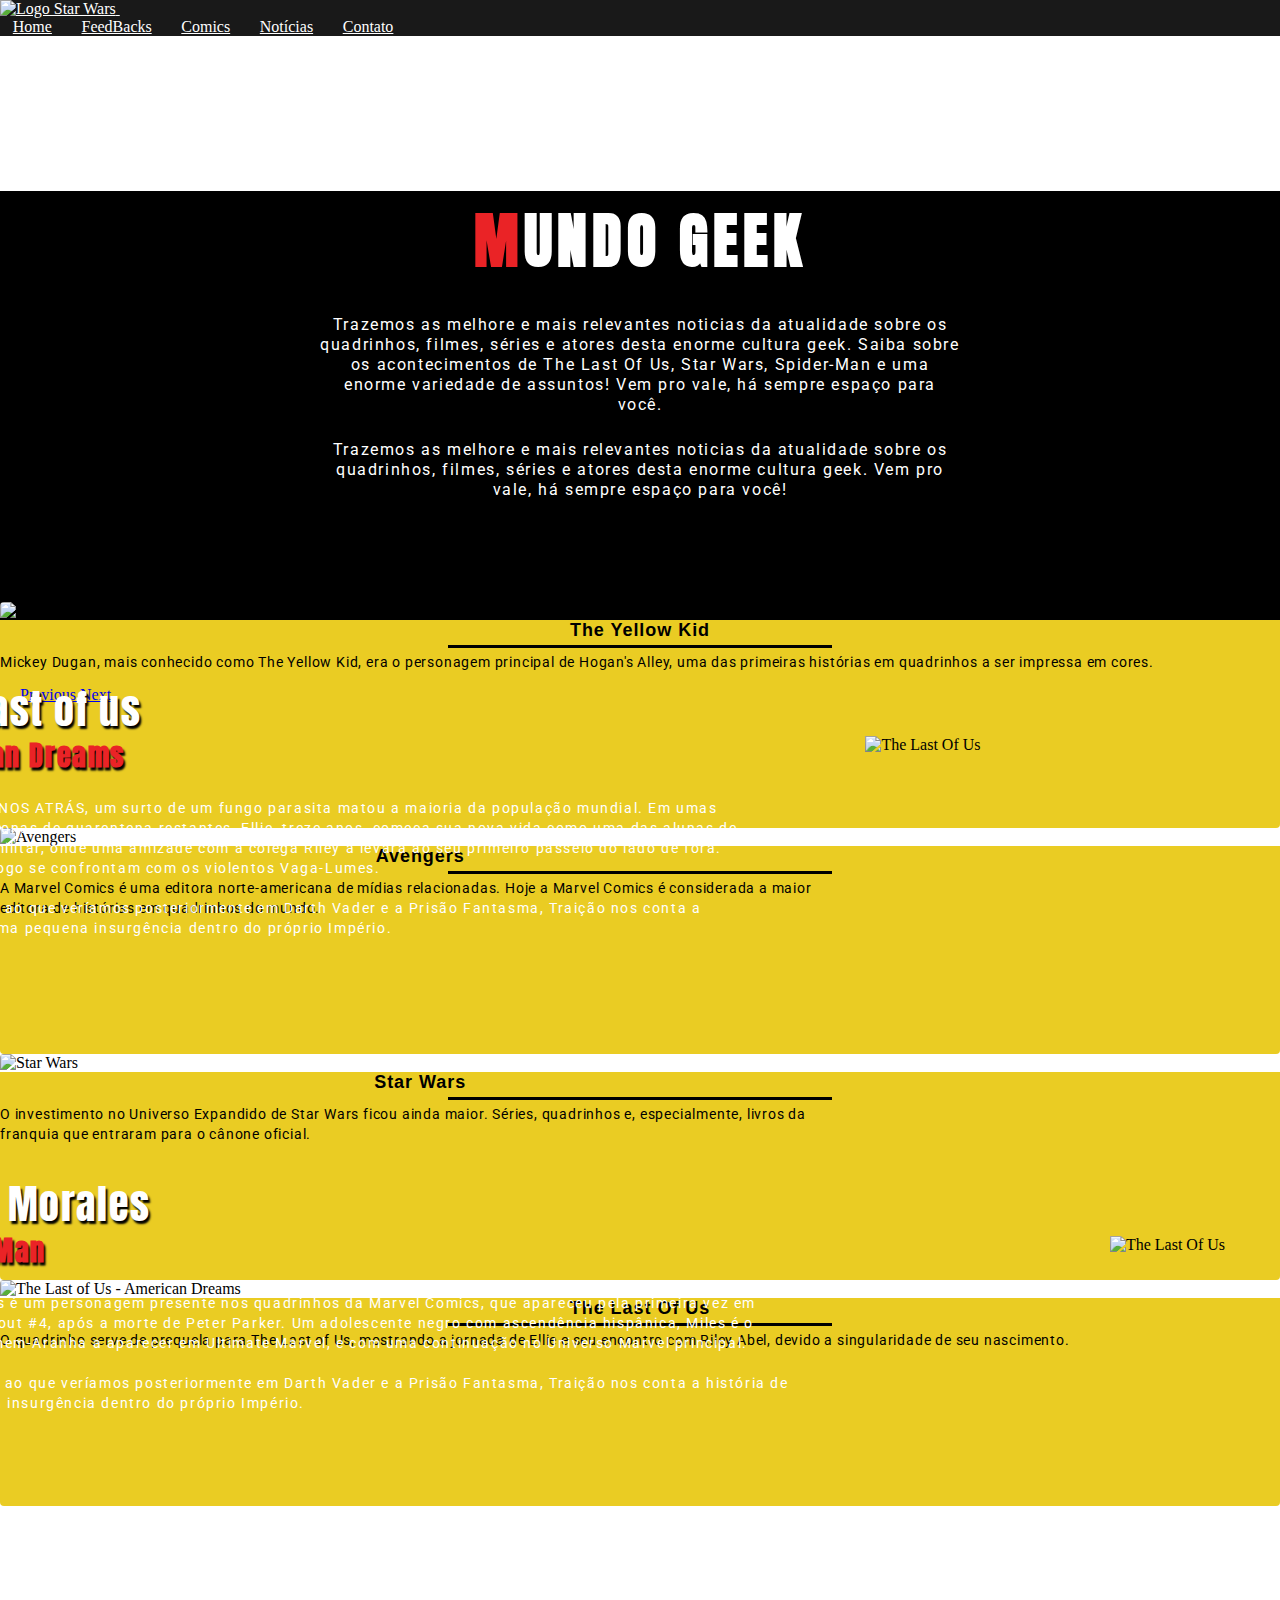
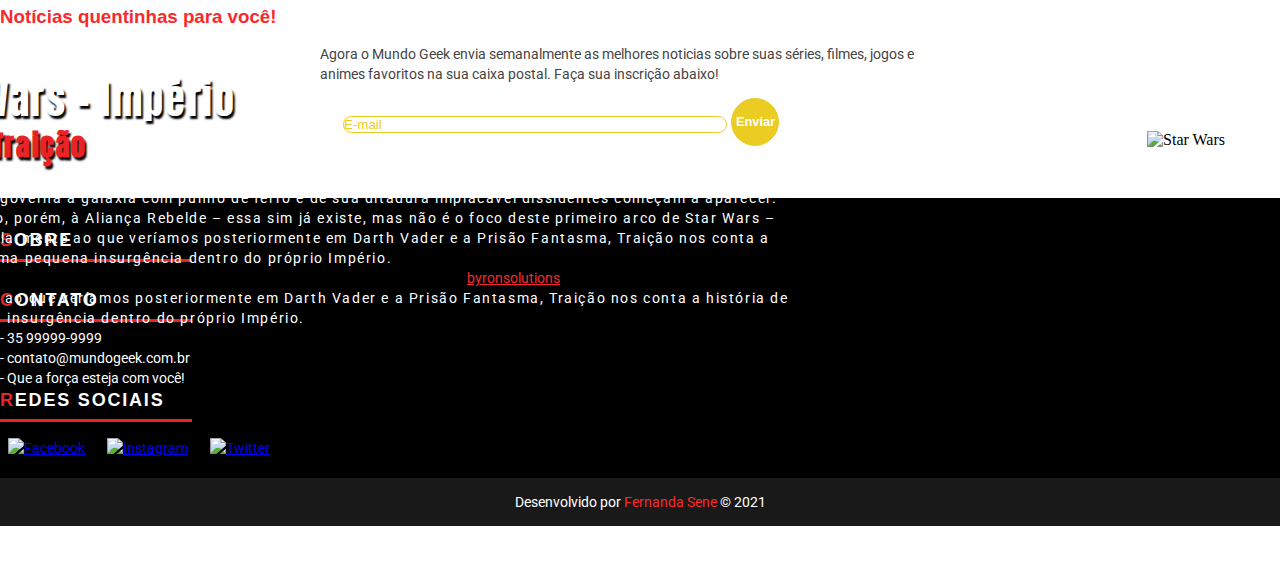
==== web/index.html @ 75736ab7 "responsive" ====
<!DOCTYPE html>
<html lang="pt-br">
   <head>
      <meta charset="UTF-8">
      <meta http-equiv="X-UA-Compatible" content="IE=edge">
      <meta name="viewport" content="width=device-width, initial-scale=1.0">
      <title>Mundo Geek</title>
      <link rel="shortcut icon" href="./assets/img/logo/spider.svg" type="image/x-icon">

      <!-- Fonte Roboto -->
      <link rel="preconnect" href="https://fonts.gstatic.com">
      <link href="https://fonts.googleapis.com/css2?family=Roboto:wght@300;400;700&display=swap" rel="stylesheet">
      
      <!-- Fonte Anton -->
      <link rel="preconnect" href="https://fonts.gstatic.com">
      <link href="https://fonts.googleapis.com/css2?family=Anton&display=swap" rel="stylesheet">

      <!-- Bootstrap -->
      <link rel="stylesheet" href="https://cdn.jsdelivr.net/npm/bootstrap@4.6.0/dist/css/bootstrap.min.css" integrity="sha384-B0vP5xmATw1+K9KRQjQERJvTumQW0nPEzvF6L/Z6nronJ3oUOFUFpCjEUQouq2+l" crossorigin="anonymous">
      <link rel="stylesheet" href="./assets/css/style-geek.css">
      
      <!-- Scripts -->
      <script src="https://code.jquery.com/jquery-3.5.1.min.js" integrity="sha256-9/aliU8dGd2tb6OSsuzixeV4y/faTqgFtohetphbbj0=" crossorigin="anonymous"></script>
      <script src="https://cdn.jsdelivr.net/npm/popper.js@1.16.1/dist/umd/popper.min.js" integrity="sha384-9/reFTGAW83EW2RDu2S0VKaIzap3H66lZH81PoYlFhbGU+6BZp6G7niu735Sk7lN" crossorigin="anonymous"></script>
      <script src="https://cdn.jsdelivr.net/npm/bootstrap@4.6.0/dist/js/bootstrap.bundle.min.js" integrity="sha384-Piv4xVNRyMGpqkS2by6br4gNJ7DXjqk09RmUpJ8jgGtD7zP9yug3goQfGII0yAns" crossorigin="anonymous"></script>

      <!-- Font Awesome -->
       <script src="https://kit.fontawesome.com/bf7e05c402.js" crossorigin="anonymous"></script>

      <!-- Parallax -->
      <script src="https://cdn.jsdelivr.net/parallax.js/1.4.2/parallax.min.js"></script>
   </head>

   <body>
      <header>
         <div class="container" id="nav-container">
            <nav class="py-1 navbar navbar-expand-lg fixed-top">
               <a href="#" class="navbar-brand">
                  <img src="./assets/img/logo/logo-mg.svg" alt="Logo Star Wars" id="logo">
               </a>
               
               <button type="button" class="navbar-toggler navbar-dark" data-toggle="collapse" data-target="#navbar-links" aria-controls="navbar-links" aria-expanded="false" aria-label="Toggle navigation">
                  <span class="navbar-toggler-icon"></span>
               </button>
               
               <div class="collapse navbar-collapse justify-content-end" id="navbar-links">
                  <div class="navbar-nav">
                     <a href="#" class="nav-item nav-link" id="home-menu">Home</a>
                     <a href="noticias-geek.html" class="nav-item nav-link" id="about-menu">FeedBacks</a>
                     <a href="#" class="nav-item nav-link" id="comics-menu">Comics</a>
                     <a href="#" class="nav-item nav-link" id="news-menu">Notícias</a>
                     <a href="#" class="nav-item nav-link" id="contact-menu">Contato</a>
                  </div>
               </div>
            </nav>
         </div>
      </header>
      
      <main>
         <!-- SLIDERS -->
         <section class="container-fluid">
            <div id="mainSlider" class="carousel slide" data-ride="carousel">
               <ol class="carousel-indicators m-0 p-0 my-2">
                  <li data-target="#mainSlider" data-slide-to="0" class="active"></li>
                  <li data-target="#mainSlider" data-slide-to="1"></li>
                  <li data-target="#mainSlider" data-slide-to="2"></li>
                  <li data-target="#mainSlider" data-slide-to="3"></li>
               </ol>          
               
               <div class="carousel-inner bg-back">
                  <div class="container slider">

                  <!-- INTRO Slider -->      
                  <div class="carousel-item millennium active">
                     <div class="carousel-caption d-md-block" id="introducao">
                        <h1 class="titulo"><span class="text-M">M</span>undo Geek</h1>
                     
                        <p class="my-5 text d-none d-md-flex">Trazemos as melhore e mais relevantes noticias da atualidade sobre os quadrinhos, filmes, séries e atores desta enorme cultura geek. Saiba sobre os acontecimentos de The Last Of Us, Star Wars, Spider-Man e uma enorme variedade de assuntos! Vem pro vale, há sempre espaço para você.</p>
                        
                        <p class="d-sm-flex d-md-none d-lg-none">
                           Trazemos as melhore e mais relevantes noticias da atualidade sobre os quadrinhos, filmes, séries e atores desta enorme cultura geek. Vem pro vale, há sempre espaço para você! 
                        </p>
                     </div>
                  </div>

                  <!-- Primeiro Slider -->
                  <div class="carousel-item the-last">
                     <img src="./assets/img/slider/slider-thelast-hq.png" alt="The Last Of Us" class="d-none d-md-block img-slider slider-last">

                     <div class="carousel-caption d-md-block">
                        <h3>The Last of us <span class="subtitle-span">American Dreams</span></h3>
                        <p class="d-none d-lg-flex">DEZENOVE ANOS ATRÁS, um surto de um fungo parasita matou a maioria da população mundial. Em umas das poucas zonas de quarentena restantes, Ellie, treze anos, começa sua nova vida como uma das alunas de uma escola militar, onde uma amizade com a colega Riley a levará ao seu primeiro passeio do lado de fora. Ellie e Riley logo se confrontam com os violentos Vaga-Lumes.</p>

                        <p class="p-sm d-md-flex d-lg-none">
                           Similarmente ao que veríamos posteriormente em Darth Vader e a Prisão Fantasma, Traição nos conta a história de uma pequena insurgência dentro do próprio Império.
                        </p>
                     </div>
                  </div>

                  <!-- Segundo Slider -->
                  <div class="carousel-item spider">
                     <img src="./assets/img/slider/slider-spider-hq.png" alt="The Last Of Us" class="mx-2 img-slider d-none d-md-block">
                     
                     <div class="carousel-caption d-md-block">
                        <h3>Miles Morales<span class="subtitle-span">Spider-Man</span></h3>
                        <p class="d-none d-lg-flex">Miles Morales é um personagem presente nos quadrinhos da Marvel Comics, que apareceu pela primeira vez em Ultimate Fallout #4, após a morte de Peter Parker. Um adolescente negro com ascendência hispânica, Miles é o segundo Homem-Aranha a aparecer em Ultimate Marvel, e com uma continuação no Universo Marvel principal.</p>
                        
                        <p class="p-sm d-md-flex d-lg-none">
                           Similarmente ao que veríamos posteriormente em Darth Vader e a Prisão Fantasma, Traição nos conta a história de uma pequena insurgência dentro do próprio Império.
                        </p>
                     </div>
                  </div>

                  <!-- Terceiro Slider -->
                  <div class="carousel-item darth">
                     <img src="./assets/img/slider/slider-darth-hq.png" alt="Star Wars" class="mx-2 img-slider d-none d-md-flex">

                     <div class="carousel-caption d-md-block">
                        <h3 class="h3-sm">Star Wars – Império<span class="subtitle-span">Arco I: Traição</span></h3>
                        <p class="d-none d-lg-flex">O Imperador governa a galáxia com punho de ferro e de sua ditadura implacável dissidentes começam a aparecer. Não me refiro, porém, à Aliança Rebelde – essa sim já existe, mas não é o foco deste primeiro arco de Star Wars – Império. Similarmente ao que veríamos posteriormente em Darth Vader e a Prisão Fantasma, Traição nos conta a história de uma pequena insurgência dentro do próprio Império.</p>

                        <p class="p-sm d-md-flex d-lg-none">
                           Similarmente ao que veríamos posteriormente em Darth Vader e a Prisão Fantasma, Traição nos conta a história de uma pequena insurgência dentro do próprio Império.
                        </p>
                     </div>
                  </div>
               </div>
            </div>

            <!-- Seta prev -->
            <a href="#mainSlider" class="carousel-control-prev" role="button" data-slide="prev">
               <span class="carousel-control-prev-icon" aria-hidden="true"></span>
               <span class="sr-only">Previous</span>
            </a>

            <!-- Seta next -->
            <a href="#mainSlider" class="carousel-control-next" role="button" data-slide="next">
               <span class="carousel-control-next-icon" aria-hidden="true"></span>
               <span class="sr-only">Next</span>
            </a>
         </section> 

         <!-- COMICS CARDS -->
         <section id="comics">
            <div class="container comics">
               <div class="row">
                  <div class="col-12">
                     <h2 class="main-subtitle comics-sm">Comic Books</h2>
                  </div>

                  <!-- Primeiro  Card -->
                  <div class="col-md-6 col-sm-6 col-lg-3">
                     <img src="./assets/img/cards/hq-theyellowkid.png" alt="Marvel" class="card-img-top card-img">

                     <div class="card-body zoom">
                        <h3 class="card-title">The Yellow Kid</h3>
                        <p class="card-text">Mickey Dugan, mais conhecido como The Yellow Kid, era o personagem principal de Hogan's Alley, uma das primeiras histórias em quadrinhos a ser impressa em cores.</p>
                     </div>
                  </div>

                  <!-- Segundo Card -->
                  <div class="col-md-6 col-sm-6 col-lg-3">
                     <img src="./assets/img/cards/hq-marvel.png" alt="Avengers" class="card-img-top card-img">

                     <div class="card-body zoom">
                        <h3 class="card-title">Avengers</h3>
                        <p class="card-text">A Marvel Comics é uma editora norte-americana de mídias relacionadas. Hoje a Marvel Comics é considerada a maior editora de histórias em quadrinhos do mundo.</p>
                     </div>
                  </div>

                  <!-- Terceiro  Card -->
                  <div class="col-md-6 col-sm-6 col-lg-3">
                     <img src="./assets/img/cards/hq-starwars.png" alt="Star Wars" class="card-img-top card-img">

                     <div class="card-body zoom">
                        <h3 class="card-title">Star Wars</h3>
                        <p class="card-text">O investimento no Universo Expandido de Star Wars ficou ainda maior. Séries, quadrinhos e, especialmente, livros da franquia que entraram para o cânone oficial.</p>
                     </div>
                  </div>

                  <!-- Quarto Card -->
                  <div class="col-md-6 col-sm-6 col-lg-3">
                     <img src="./assets/img/cards/hq-thelast.png" alt="The Last of Us - American Dreams" class="card-img-top card-img">

                     <div class="card-body zoom">
                        <h3 class="card-title">The Last Of Us</h3>
                        <p class="card-text">O quadrinho serve de prequela para The Last of Us, mostrando a jornada de Ellie e seu encontro com Riley Abel, devido a singularidade de seu nascimento.</p>
                     </div>
                  </div>
               </div>
            </div>
         </section>

         <!-- NEWS MEDIA -->
         <section id="news-main">
            <div class="back-star">
               <div class="container cont-news d-none d-md-flex">
                  <div class="row section">
                     <div class="col-md-12">
                        <h2 class="main-subtitle">Notícias Geek</h2>
                     </div>

                     <!-- PRIMEIRA COLUNA -->
                     <div class="prim-col col col-md-12 col-lg-6 d-none d-md-flex">
                        <ul class="list-unstyled">
                           <li class="media news zoom">
                              <img src="./assets/img/media/cruella-new2.png" class="align-self-center mr-3" alt="Cruella">

                              <div class="media-body">
                                 <span class="sub-img fm">Filmes</span>

                                 <h5 class="mt-0 mb-1">Cruella terá uma Live-Action</h5>
                                 <span class="span">
                                    <p>Disney trazendo mais uma live-actions, mas dessa vez surpreende a todos com a noticia de quem ganhará um filme próprio, a cruel <strong>Cruella</strong>, que será interpretada por Emma Stone, ganhadora do óscar de melhor Atriz Coadjuvante em 2019...</p>
                                 </span>
                              </div>
                           </li>
                           
                           <li class="media news my-3 zoom">
                              <img src="./assets/img/media/mortal-kombat-new.png" class="align-self-center mr-3" alt="Mortal Kombat">

                              <div class="media-body">
                                 <span class="sub-img fm">Filmes</span>

                                 <h5 class="mt-0 mb-1">Lançamento - Mortal Kombat</h5>
                                 <span class="span">
                                    <p>Está <strong>CONFIRMADO</strong>, a estréia do filme Mortal Kombat está marcada para 15 de abril aqui no Brasil. O streaming será exclusivo na HBO Max. 
                                    </p>

                                    <p>Os atores escalados para este grande elenco assustou alguns fãs da saga, levando...</p>
                                 </span>
                              </div>
                           </li>

                           <li class="media news zoom">
                              <img src="./assets/img/media/godzila-kong-new.png" class="align-self-center mr-3" alt="Godzilla vs Kong">

                              <div class="media-body">
                                 <span class="sub-img fm">Filmes</span>

                                 <h5 class="mt-0 mb-1">Godzilla vs Kong ganha novo trailer</h5>          
                                 <span class="span">
                                    <p>O anúncio feito pelas redes oficiais do filme, revela uma batalha travada entre o Godzilla e o King Kong. O filme já tem sua data marcada no Brasil, seu lançamento ocorrerá em 25 de março nos cinemas...
                                    </p>
                                 </span>
                              </div>
                           </li>
                        </ul>
                     </div>

                     <!-- SEGUNDA COLUNA -->
                     <div class="second-col col-lg-6 d-none d-lg-flex">
                        <ul class="list-unstyled">
                           <li class="media news zoom">
                              <img src="./assets/img/media/Rectangle 752.png" class="align-self-center mr-3" alt="Pedro Pascal">

                              <div class="media-body">
                                 <span class="sub-img bg-">Séries</span>

                                 <h5 class="mt-0 mb-1">Pedro Pascal como Joel?</h5>
                                 <span class="span">
                                    <p>O anúncio feito pelo Deadline, confirmou o ator Pedro Pascal, conhecido pelas atuações em The Mandalorian da Disney e Kingsman, sendo Joel. Juntamente com ele, a atriz Bella Ramsey, que atuou como Lyanna Mormont em GOT, interpretrará a Ellie...</p>
                                 </span>
                              </div>
                           </li>
                           
                           <li class="media news my-3 zoom">
                              <img src="./assets/img/media/constantine-new.png" class="align-self-center mr-3" alt="...">

                              <div class="media-body">
                                 <span class="sub-img">Séries</span>

                                 <h5 class="mt-0 mb-1">Constantine ganhará série na HBO Max</h5>
                                 <span class="span">
                                    <p>Constantine ganhará uma série de TV na HBO Max. O projeto, segundo a Variety, está em estágios iniciais de desenvolvimento, e deve ter conexões com um vindoura série da Liga da Justiça Sombria...
                                    </p>
                                 </span>
                              </div>
                           </li>

                           <li class="media news zoom">
                              <img src="./assets/img/media/falcao-soldado-new.png" class="align-self-center mr-3" alt="...">

                              <div class="media-body">
                                 <span class="sub-img">Séries</span>

                                 <h5 class="mt-0 mb-1">Falcão e Soldado Invernal</h5>
                                 <span class="span">
                                    <p>A YAW Channel divulgou uma nova versão do trailer onde mostra que o seriado terá uma classificação indicativa de 14 anos, devido à "intensa violência" e linguagem presente na série.
                                    A série será lançada no Disney+, em 19 de março...
                                    </p>
                                 </span>
                              </div>
                           </li>
                        </ul>
                     </div>

                     <div class="row col-md-12 button">
                        <a href="#" target="_blank" rel="external" class="btn-news">Saiba mais</a>
                     </div>
                  </div>

                  <div class="row">
                     <div class="col-12"></div>
                  </div>
               </div>               
            </div>

         </section>
         
         <!-- NEWS SEM MEDIA -->
         <section id="news-main">
            <div class="back-star">
               <div class="container cont-news">
                  <div class="row section">
                     <div class="col-md-12">
                        <h2 class="main-subtitle">Notícias Geek</h2>
                     </div>

                     <!-- PRIMEIRA COLUNA -->
                     <div class="col-sm-12 prim-col">
                        <ul class="list-unstyled">
                           <li class="my-2 sm-media text-center news zoom">
                              <img src="./assets/img/media/cruella-new2.png" class="cruela-img" alt="Cruella">

                              <div class="sm-body">
                                 <!-- <span class="sub-img fm">Filmes</span> -->

                                 <h5>Cruella terá uma Live-Action</h5>
                                 <span class="span">
                                    <p>Disney trazendo mais uma live-actions, mas dessa vez surpreende a todos com a noticia de quem ganhará um filme próprio, a cruel <strong>Cruella</strong>, que será interpretada por Emma Stone, ganhadora do óscar de melhor Atriz Coadjuvante em 2019...</p>
                                 </span>
                              </div>
                           </li>
                           
                           <hr class="my-3">

                           <li class="sm-media text-center news zoom">
                              <img src="./assets/img/media/mortal-kombat-new.png" class="align-self-center" alt="Mortal Kombat">

                              <div class="sm-body">
                                 <!-- <span class="sub-img fm">Filmes</span> -->

                                 <h5>Lançamento - Mortal Kombat</h5>
                                 <span class="span">
                                    <p>Está <strong>CONFIRMADO</strong>, a estréia do filme Mortal Kombat está marcada para 15 de abril aqui no Brasil. O streaming será exclusivo na HBO Max. 
                                    </p>

                                    <p>Os atores escalados para este grande elenco assustou alguns fãs da saga, levando...</p>
                                 </span>
                              </div>
                           </li>

                           <hr class="my-3">

                           <li class="sm-media text-center news zoom">
                              <img src="./assets/img/media/godzila-kong-new.png" class="align-self-center" alt="Godzilla vs Kong">

                              <div class="sm-body">
                                 <!-- <span class="sub-img fm">Filmes</span> -->

                                 <h5>Godzilla vs Kong ganha novo trailer</h5>          
                                 <span class="span">
                                    <p>O anúncio feito pelas redes oficiais do filme, revela uma batalha travada entre o Godzilla e o King Kong. O filme já tem sua data marcada no Brasil, seu lançamento ocorrerá em 25 de março nos cinemas...
                                    </p>
                                 </span>
                              </div>
                           </li>
                        </ul>
                     </div>

                     <div class="row col-md-12 button">
                        <a href="#" target="_blank" rel="external" class="btn-news">Saiba mais</a>
                     </div>
                  </div>
               </div>               
            </div>
         </section>

         <!-- NEWSLATTER -->
         <div class="container">
            <div class="row">
               <div class="col-md-12 news-latter">
                  <h3 class="text-center">Notícias quentinhas para você!</h3>
                  <p class="text-center">Agora o Mundo Geek envia semanalmente as melhores noticias sobre suas séries, filmes, jogos e animes favoritos na sua caixa postal. Faça sua inscrição abaixo!</p>
                  
                  <form action="" class="forms">
                     <input type="email" name="email" id="email-input" placeholder="E-mail" class="form-control">
                     <input type="submit" value="Enviar" class="btn">
                  </form>
               </div>
            </div>
         </div>
      </main>

      <footer>
         <!-- CONTACT -->
         <section id="contact">
            <div class="container footer">
               <div class="row">
                  <div class="col-md-4 contact-box">
                     <h4><span class="text-M">S</span>obre</h4>
                     
                     <ul class="list-unstyled">
                        <p class="text-light">O Mundo Geek foi criado para conclusão da capacitação de Tecnologias da <a href="https://byronsolutions.com/" target="_blanl" rel="external" class="byron-footer">byronsolutions</a>, após cursos de aprendizado front-end.</p>
                     </ul>
                  </div>

                  <div class="col-md-4 contact-box">
                     <h4><span class="text-M">C</span>ontato</h4>
                     
                     <ul class="list-unstyled">
                        <li>- 35 99999-9999</li>
                        <li>- contato@mundogeek.com.br</li>
                        <li>- Que a força esteja com você!</li>
                     </ul>
                  </div>

                  <div class="col-md-4 contact-box contact-redes">
                     <h4><span class="text-M">R</span>edes sociais</h4>
                     
                     <ul class="list-unstyled">
                        <li><a href="https://facebook.com" target="_blank" rel="external"><img src="./assets/img/media/facebook.svg" alt="Facebook">
                        </a></li>

                        <li><a href="https://instagram.com" target="_blank" rel="external"><img src="./assets/img/media/instagram.svg" alt="Instagram">
                        </a></li>

                        <li><a href="https://twitter.com" target="_blank" rel="external"><img src="./assets/img/media/twitter.svg" alt="Twitter">
                        </a></li>
                     </ul>
                  </div>              
               </div>
            </div>
         </section>

         <!-- COPYRIGHT -->
         <section id="copy-area">
            <div class="container">
               <div class="row">
                  <div class="col-md-12">
                     <p>Desenvolvido por <a href="https://www.instagram.com/_fernandasene" target="_blank" rel="external">Fernanda Sene</a> &copy; 2021</p>
                  </div>
               </div>
            </div>
         </section>
      </footer>

      <script src="./assets/js/scripts.js"></script>
   </body>
</html>
---- web/assets/css/style-geek.css ----
/* ------------------------------ GERAL ------------------------------ */
*{
   box-sizing: border-box;
   margin: 0;
   padding: 0;
   outline: 0;
}

.row{
   margin: 0;
}

.container{
   padding: 50px 0;
}

h1, h2, h3, h4, h5{
   font-family: Arial, Helvetica, sans-serif;
}

p, li{
   color: #000;

   font-size: 14px;
   line-height: 20px;
   font-family: 'Roboto', sans-serif;
}

.main-subtitle{
   color: #000;
   
   margin-top: 0;
   margin-bottom: 40px;
   
   font-family: 'Anton', sans-serif;
   font-size: 40px;
   font-weight: 100;
   text-transform: uppercase;
   letter-spacing: .1rem;
   text-align: center;
}

.main-subtitle::after{
   content: "";

   width: 8%;
   height: 3px;
   margin: 8px auto;
   display: block;

   background: #000;
}

.btn{
   width: 25%;
   padding: 8px;
}

/* ------------------------------ NAVBAR ------------------------------ */
header, .navbar{
   background-color: #191919;
}

#nav-container{
   padding-top: 0;
   padding-bottom: 0;
}

/* logo */
#logo{
   width: 40%;
}

.navbar-brand{
   padding: 0;
   color: #FFF;
}

.navbar-brand:hover{
   color: #FFF;
}

/* navegacao */
#navbar-links a{
   color: #FFF;
   transition: .5s;
}

#navbar-links a:hover{
   color: #ea2326;
}

.navbar-expand-lg .navbar-nav .nav-link{
   padding: 1rem .8rem;
}

/* botao responsive */
.navbar-toggler{
   border: none;
}

/* ------------------------------ INTRODUCAO SLIDER ------------------------------ */
#mainSlider{
   height: 340px;
   margin-top: 65px;
}

.titulo{
   color: #FFF;
   
   padding: 4px;
   margin: 10px auto;
   font-size: 60px;
   letter-spacing: .3rem;
   
   text-align: center;
   text-transform: uppercase;
   text-shadow: #000 2px 3px 2px;
   font-family: 'Anton', sans-serif;
}

.text-M{
   color: #ea2326;
}

#introducao p{
   color: #FFF;
   width: 50vw;
   margin: 25px auto;
   letter-spacing: .1rem;
   
   font-size: 16px;
   text-align: center;
   left: 0;
}

/* ------------------------------ SLIDER ------------------------------ */
.bg-back{
   background: url("../img/estrelado.png");
   background-color: #000000;
}

#mainSlider .carousel-inner, #mainSlider .carousel-item{
   height: 55vh;
}

#mainSlider .carousel-caption{
   top: 1%;
}

/* setinhas */
.carousel-control-prev{
   padding: 0;
   margin-left: 20px;
}

.carousel-control-next{
   padding: 0;
   margin-right: 20px;
}

/* containers */
.container-fluid{
   padding: 0;
}

.container.slider{
   padding: 0;
}

/* itens */
.carousel-item.the-last{
   background: url("../img/slider/bg-last.png");
}

.carousel-item.spider{
   background: url("../img/slider/bg-spaider.png");
}

.carousel-item.darth{
   background: url("../img/slider/bg-darth.png") no-repeat;
}

.carousel-item.millennium{
   background: url("../img/logo/millenniun-black.png") no-repeat;
   background-size: cover;
}

.carousel-item img{
   padding: 25px;
   margin-right: 30px;
}

.img-slider{
   float: right;
   margin-top: 30px;
}

.slider-last{
   width: 32%;
   height: 85%;   
   margin-top: 25px;
}

/* textos */
.carousel-caption h3{
   color: #FFF;
   
   position: relative;
   left: -100px;

   font-size: 40px;
   font-weight: 400;
   line-height: 46px;
   letter-spacing: .1rem;
   text-align: start;
   text-shadow: #000 2px 3px 2px;
   font-family: 'Anton', sans-serif;
}

.subtitle-span{
   color: #ea2326;
   font-size: 28px;
   font-weight: bold;
   display: block;
}

.carousel-caption p{
   color: #FFF;

   width: 70%;
   margin-top: 20px;
   position: relative;
   left: -100px;
   
   letter-spacing: .1rem;
   text-align: start;
}

/* ------------------------------ CARDS ------------------------------ */

/* cards tamanho*/
.card-img{
   height: 60%;

   border-top-left-radius: 4px;
   border-top-right-radius: 4px;
   border-bottom-left-radius: 0;
   border-bottom-right-radius: 0;
}

.card-body{
   height: 13rem;

   border-bottom-left-radius: 4px;
   border-bottom-right-radius: 4px;
   background: #eacc23;
}

.card-title{
   color: #000;
   font-size: 18px;
   font-weight: bold;
   letter-spacing: .06rem;
   text-align: center;
}

.card-title::after{
   content: "";

   width: 30%;
   height: 3px;
   margin: 4px auto;
   display: block;

   background: #000;
}

.card-text{
   letter-spacing: .05rem;
}

/* --------------- NEWS --------------- */
.container.cont-news{
   display: none;
}

.section{
   padding: 1rem;
}

.section .main-subtitle{
   color: #FFF;
   padding: 0;
}

.section .main-subtitle::after{
   content: "";
   background: #FFF;
}

.section .col-sm-12{
   padding: 0 2rem;
   background-color: #FFF;
}

.section .col{
   padding: 0 2rem;
   background-color: #FFF;
}

.section .col-lg-6{
   padding: 0 2rem;
   background-color: #FFF;
}

.prim-col{
   border-top-left-radius: 6px;
}

.second-col{
   border-top-right-radius: 6px;
}

.container.cont-news{
   padding-top: 40px;
}

/* media objects */
.news img{
   margin: 20px 0;
}

.span p{
   margin: 0;
   color: #808080;
}

span.sub-img{
   padding: 8px;
   border-radius: 5px;
   position: relative;
   top: 9.25rem;
   left: -13.5rem;
   
   font-weight: bold;
   text-align: center;
   text-transform: uppercase;
   background-color: #eacc23;
}

.section .col-md-12.button{
   padding: 1rem;
   border-bottom-right-radius: 6px;
   border-bottom-left-radius: 6px;
   background-color: #FFF;
}

/* botao */
.btn-news{
   color: #eacc23;

   width: 20%;
   margin: 0 auto;
   padding: .5rem 0;
   border-radius: 5px;

   font-weight: bold;
   text-align: center;
   background-color: #000;
   transition: .5s;
}

.btn-news:hover{
   color: #000;
   text-decoration: none;
   background-color: #eacc23;
}


/* zoom efeito */
.zoom{
   transition: all 0.5s;
}

.zoom:hover{
   transform: scale(1.03);
}

/* News Latter */

.news-latter h3{
   font-weight: bold;
   color: #fa292c;
}

.news-latter p{
   color: #444;
   width: 50vw;
   margin: 1rem auto;
}

.forms{
   text-align: center;
}

#email-input{
   color: #000;

   width: 30%;
   height: 40%;

   border-radius: 20px;
   border: 1px solid #eacc23;

   display: inline;
   box-sizing: border-box;
}

#email-input::placeholder{
   color: #eacc23;
}

/* botao */
.btn{
   color: #FFF;

   width: 3rem;
   height: 3rem;
   position: relative;
   top: -2.5px;
   margin: 0;
   padding: 4px;
   border-radius: 2.5rem;
   border: 1px solid #eacc23;
   
   font-size: .8rem;
   font-weight: bold;

   background-color: #eacc23;
   transition: .5s;
}

.btn:hover{
   color: #eacc23;
   background-color: #FFF;
}

/* --------------- FOOTER --------------- */

/* --- CONTATO --- */
.container.footer{
   padding-top: 30px;
   padding-bottom: 20px;
}

#contact{
   background-color: #000;
}

.contact-box ul li{
   color: #FFF;
}

.contact-box h4{
   font-size: 18px;
   font-weight: bold;
   line-height: 25px;
   letter-spacing: .1em;
   text-transform: uppercase;
   color: #FFF;
}

.contact-box h4::after{
   content: "";

   width: 15%;
   height: 3px;
   margin: 6px 0;
   display: block;

   background: #ea2326;
}

.contact-title{
   color: #eacc23 ;
   font-weight: bold;
}

.contact-redes ul li{
   margin-right: 10px;
   display: inline-block;
}

.contact-redes ul li a{
   display: block;
   padding-top: 10px;
   padding-left: 8px;
}

.contact-redes ul li a img{
   height: 2rem;
}


.byron-footer{
   color: #fa292c;
}

.byron-footer:hover{
   color: #fa292c;
}

/* ---- FEEDBACK ---- */
.main-subtitle.backs{
   margin: 0 auto;
}

.usuario-name{
   color: #000;
   font-size: 18px;
   text-align: left;
}

.hashtag{
   color: #00909b;
}

/* copy */
#copy-area{
   background-color: #191919;
}

#copy-area p{
   color: #FFF;
}

#copy-area a{
   color: #fa292c;
   text-decoration: none;
}

#copy-area a:hover{
   text-decoration: underline;
}

#copy-area .container{
   padding: 14px 0;
   text-align: center;
}

#copy-area .container p{
   margin-bottom: 0;
}

@media (max-width: 1025px){
   /* intro slider */
   #introducao p{
      color: #FFF;
      letter-spacing: .1rem;
      
      font-size: 14px;
      text-align: center;
   }
   
   #mainSlider .carousel-inner, #mainSlider .carousel-item{
      height: 55.5vh;
   }
   
   /* img slider */   
   .slider-last{
      width: 35%;
      height: 90%;   
   }

   .img-slider{
      margin-top: 10px;
   }

   /* cards tamanho*/
   .card-img{
      height: 55%;
   }

   .card-body{
      height: 15rem;
   }

   /* media objects */
   .news img{
      margin: 20px 0;
   }

   .span p{
      margin: 0;
   }

   span.sub-img{
      top: 11.5rem;
      left: -14rem;
   }

   /* news-media */
   .container.cont-news{
      display: none;
   }

   .col.col-md-12.prim-col{
      border-top-right-radius: 6px;
   }
}

@media (max-width: 768px){
   .container.comics{
      padding: 0;
   }
   .col-12{
      margin: 0;
      padding: 0;
   }

   .main-subtitle::after{
      content: "";
      width: 20%;
   }

   /* slider */
   .carousel-caption h3{
      text-align: start;
      margin-left: 24vh;

      top: 1px;
      font-size: 28px;
   }

   .subtitle-span{
      text-align: start;
      font-size: 24px;
   }

   .carousel-caption p{
      font-size: 14px;   
   }

   .p-sm{
      margin: 0 34%;
   }
   
   .main-subtitle.comics-sm{
      margin-top: 6rem;
   }

   /* img slider */
   .img-slider{
      float: right;
      margin-top: 5px;
   }

   .slider-last{
      width: 40%;
      height: 100%;   
   }

   /* section */
   .prim-col{
      border-top-right-radius: 6px;
   }

   /* news-media */
   .container.cont-news{
      display: flex;
   }

   /* news letter */
   .news-latter p{
      width: 60vw;
   }
   
   #email-input{
      width: 55%;
      height: 40%;
   }

   /* botao */
   .btn-news{
      width: 50%;
   }
}

@media (max-width: 600px){
   .carousel-caption h3{
      font-size: 30px;
      text-align: start;
   }

   .subtitle-span{
      font-size: 24px;
   }

   .main-subtitle.comics-sm{
      margin-top: 6rem;
   }
}

@media (max-width: 575px){
   .carousel-caption h3{
      font-size: 24px;
      text-align: start;
   }

   /* zoom efeito */
   .zoom{
      transition: 0s;
   }

   .zoom:hover{
      transform: scale(1);
   }
   
   /* cards tamanho*/
   .card-img{
      height: 50%;
   }

   .card-title{
      font-size: 20px;
      letter-spacing: .05rem;
   }

   .card-title::after{
      content: "";
      width: 30%;
   }
}

@media (max-width: 495px){
   /* slider */
   #mainSlider{
      height: 300px;
      margin-top: 63px;
   }
   
   .titulo{
      font-size: 50px;
   }

   #introducao p{
      width: 60vw;
      font-size: 14px;
   }

   /* textos */
   .carousel-caption h3{
      color: #ea2326;
      font-size: 28px;
   }

   .carousel-caption .subtitle-span{
      display: none;
   }

   .carousel-caption .p-sm{
      display: none;
   }

}
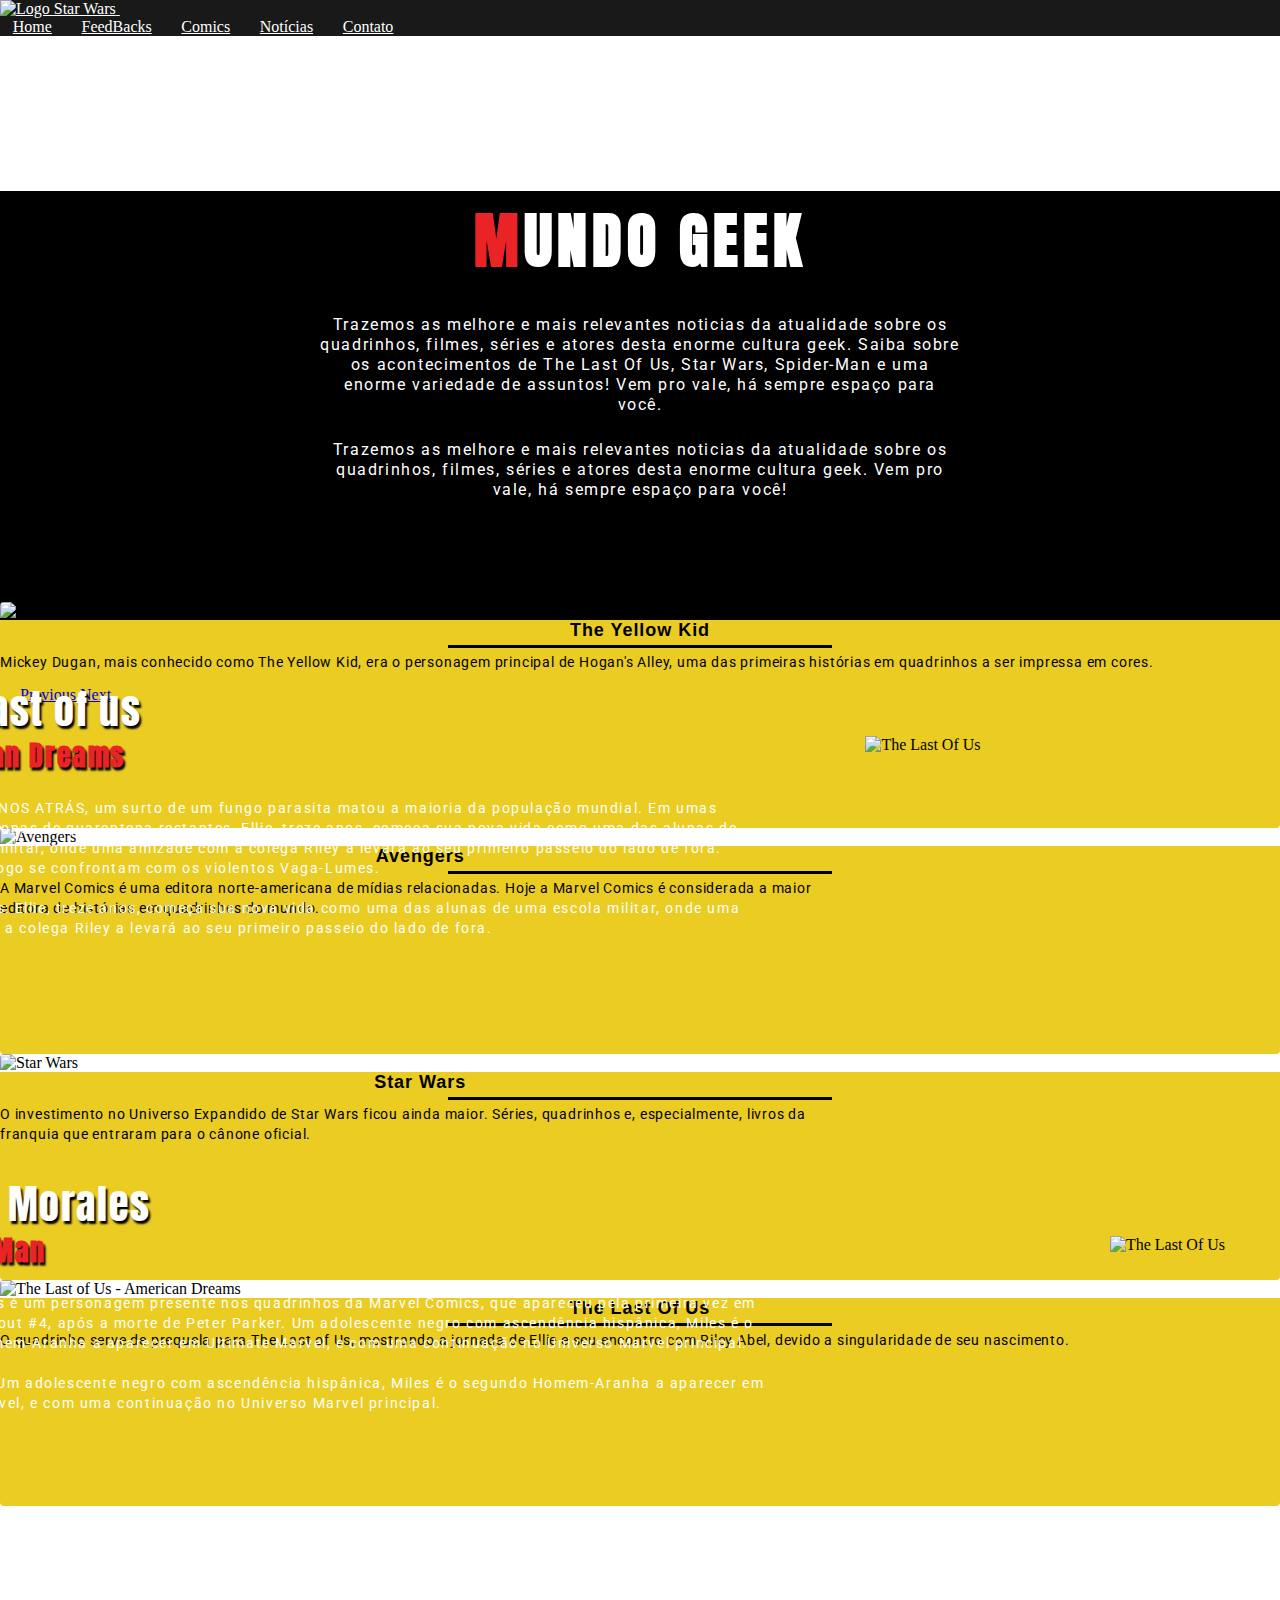
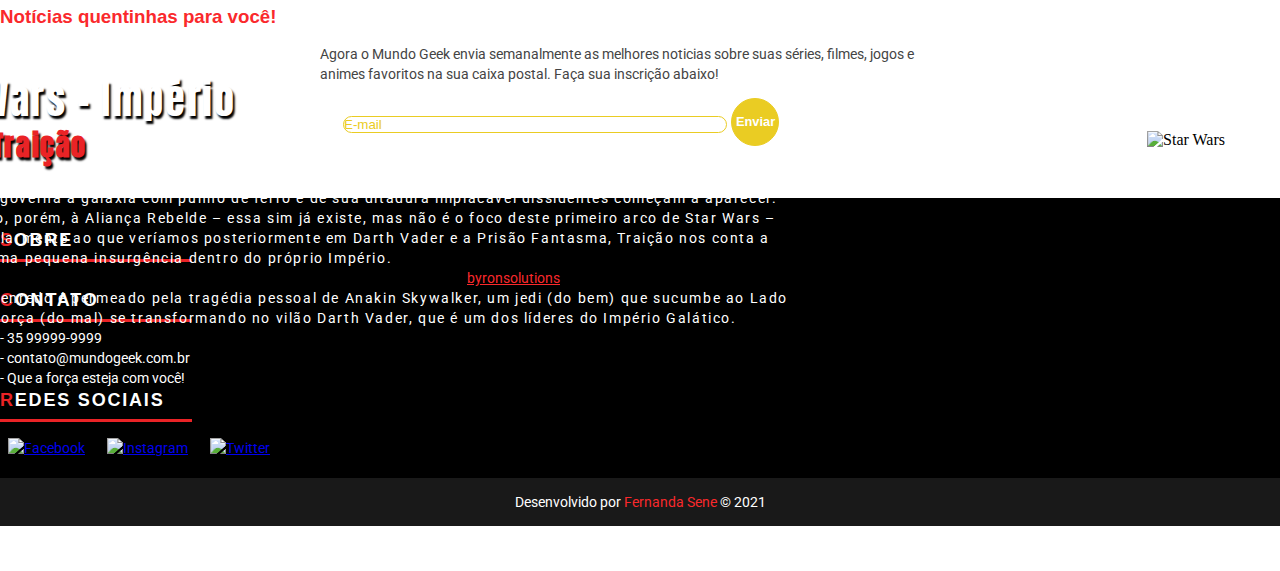
==== commit f89f2b35: "Update index.html" ====
--- a/web/index.html
+++ b/web/index.html
@@ -60,7 +60,7 @@
          <!-- SLIDERS -->
          <section class="container-fluid">
             <div id="mainSlider" class="carousel slide" data-ride="carousel">
-               <ol class="carousel-indicators m-0 p-0 my-2">
+               <ol class="carousel-indicators m-0 p-0">
                   <li data-target="#mainSlider" data-slide-to="0" class="active"></li>
                   <li data-target="#mainSlider" data-slide-to="1"></li>
                   <li data-target="#mainSlider" data-slide-to="2"></li>
@@ -92,7 +92,7 @@
                         <p class="d-none d-lg-flex">DEZENOVE ANOS ATRÁS, um surto de um fungo parasita matou a maioria da população mundial. Em umas das poucas zonas de quarentena restantes, Ellie, treze anos, começa sua nova vida como uma das alunas de uma escola militar, onde uma amizade com a colega Riley a levará ao seu primeiro passeio do lado de fora. Ellie e Riley logo se confrontam com os violentos Vaga-Lumes.</p>
 
                         <p class="p-sm d-md-flex d-lg-none">
-                           Similarmente ao que veríamos posteriormente em Darth Vader e a Prisão Fantasma, Traição nos conta a história de uma pequena insurgência dentro do próprio Império.
+                           The last of us: Ellie, treze anos, começa sua nova vida como uma das alunas de uma escola militar, onde uma amizade com a colega Riley a levará ao seu primeiro passeio do lado de fora.
                         </p>
                      </div>
                   </div>
@@ -106,7 +106,7 @@
                         <p class="d-none d-lg-flex">Miles Morales é um personagem presente nos quadrinhos da Marvel Comics, que apareceu pela primeira vez em Ultimate Fallout #4, após a morte de Peter Parker. Um adolescente negro com ascendência hispânica, Miles é o segundo Homem-Aranha a aparecer em Ultimate Marvel, e com uma continuação no Universo Marvel principal.</p>
                         
                         <p class="p-sm d-md-flex d-lg-none">
-                           Similarmente ao que veríamos posteriormente em Darth Vader e a Prisão Fantasma, Traição nos conta a história de uma pequena insurgência dentro do próprio Império.
+                           Spider-Man: Um adolescente negro com ascendência hispânica, Miles é o segundo Homem-Aranha a aparecer em Ultimate Marvel, e com uma continuação no Universo Marvel principal.
                         </p>
                      </div>
                   </div>
@@ -120,7 +120,7 @@
                         <p class="d-none d-lg-flex">O Imperador governa a galáxia com punho de ferro e de sua ditadura implacável dissidentes começam a aparecer. Não me refiro, porém, à Aliança Rebelde – essa sim já existe, mas não é o foco deste primeiro arco de Star Wars – Império. Similarmente ao que veríamos posteriormente em Darth Vader e a Prisão Fantasma, Traição nos conta a história de uma pequena insurgência dentro do próprio Império.</p>
 
                         <p class="p-sm d-md-flex d-lg-none">
-                           Similarmente ao que veríamos posteriormente em Darth Vader e a Prisão Fantasma, Traição nos conta a história de uma pequena insurgência dentro do próprio Império.
+                           Star-wars: O enredo é permeado pela tragédia pessoal de Anakin Skywalker, um jedi (do bem) que sucumbe ao Lado Sombrio da Força (do mal) se transformando no vilão Darth Vader, que é um dos líderes do Império Galático.
                         </p>
                      </div>
                   </div>
--- a/web/assets/css/style-geek.css
+++ b/web/assets/css/style-geek.css
@@ -511,9 +511,14 @@
    color: #fa292c;
 }
 
-/* ---- FEEDBACK ---- */
+/* ---- COMENTARIOS ---- */
 .main-subtitle.backs{
    margin: 0 auto;
+}
+
+.main-subtitle.backs::after{
+   content: "";
+   width: 40%;
 }
 
 .usuario-name{
@@ -522,10 +527,6 @@
    text-align: left;
 }
 
-.hashtag{
-   color: #00909b;
-}
-
 /* copy */
 #copy-area{
    background-color: #191919;
@@ -554,6 +555,11 @@
 }
 
 @media (max-width: 1025px){
+   #mainSlider{
+      height: 300px;
+      margin-top: 65px;
+   }
+   
    /* intro slider */
    #introducao p{
       color: #FFF;
@@ -611,6 +617,7 @@
 }
 
 @media (max-width: 768px){
+   /* comics */
    .container.comics{
       padding: 0;
    }
@@ -702,7 +709,7 @@
    }
 }
 
-@media (max-width: 575px){
+@media (max-width: 575px){  
    .carousel-caption h3{
       font-size: 24px;
       text-align: start;
@@ -734,6 +741,14 @@
 }
 
 @media (max-width: 495px){
+   #mainSlider .carousel-inner, #mainSlider .carousel-item{
+      height: 45vh;
+   }
+      
+   .container.comics{
+      padding-top: 40px;
+   }
+
    /* slider */
    #mainSlider{
       height: 300px;
@@ -751,8 +766,7 @@
 
    /* textos */
    .carousel-caption h3{
-      color: #ea2326;
-      font-size: 28px;
+      display: none;
    }
 
    .carousel-caption .subtitle-span{
@@ -760,7 +774,16 @@
    }
 
    .carousel-caption .p-sm{
-      display: none;
-   }
-
-}+      text-align: left;
+   }
+}
+
+@media (max-width: 416px){
+   #mainSlider .carousel-inner, #mainSlider .carousel-item{
+      height: 45vh;
+   }
+
+   .carousel-caption .titulo{
+      font-size: 36px;
+   }
+}
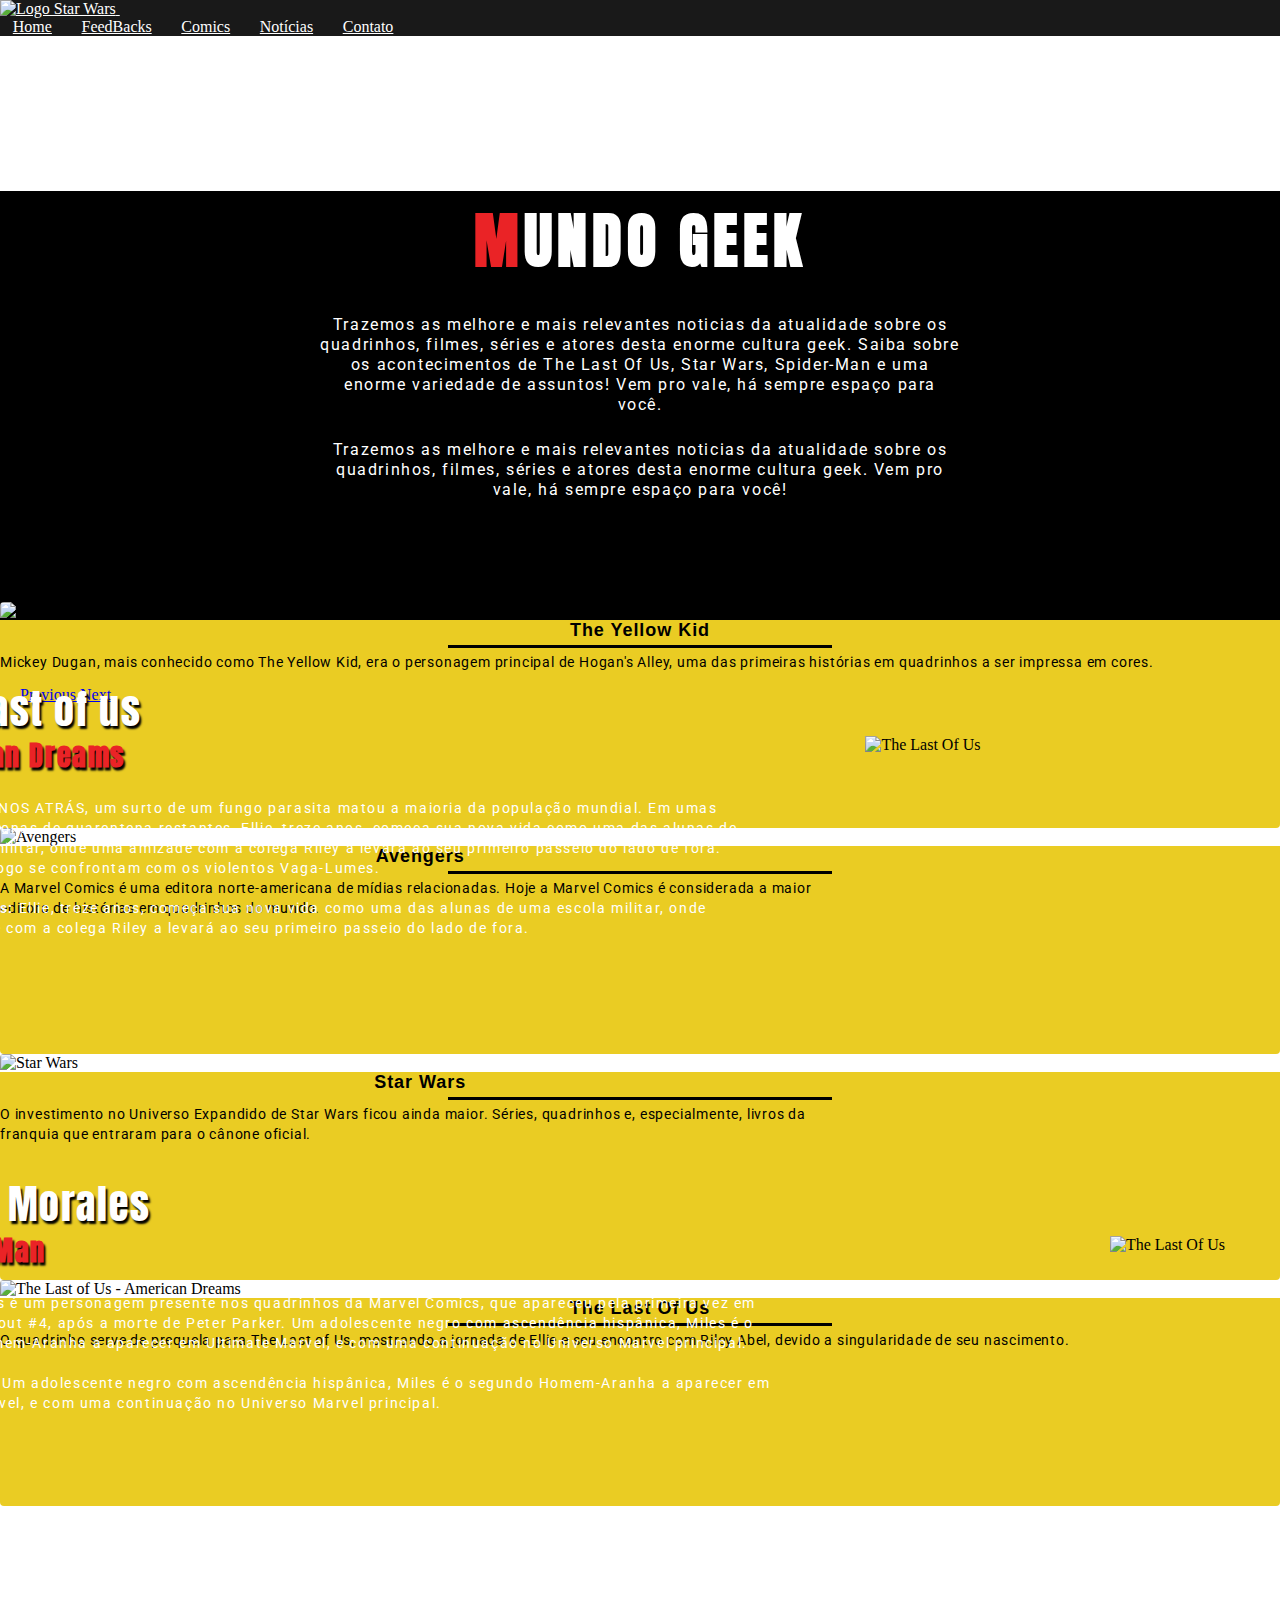
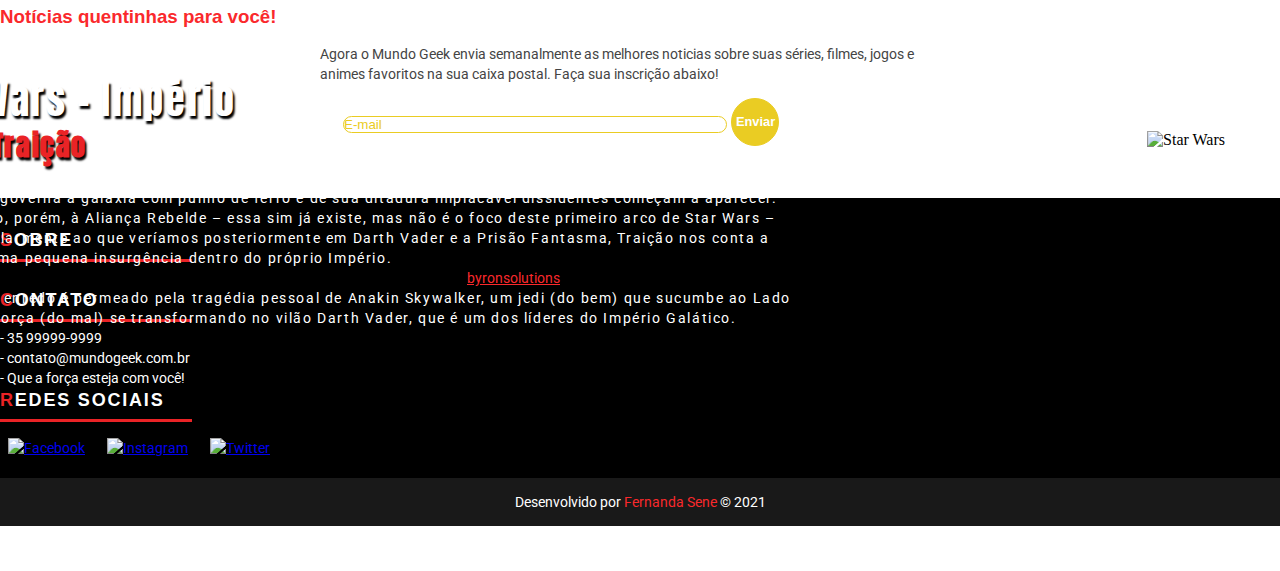
==== commit b3d81771: "Update index.html" ====
--- a/web/index.html
+++ b/web/index.html
@@ -23,9 +23,6 @@
       <script src="https://code.jquery.com/jquery-3.5.1.min.js" integrity="sha256-9/aliU8dGd2tb6OSsuzixeV4y/faTqgFtohetphbbj0=" crossorigin="anonymous"></script>
       <script src="https://cdn.jsdelivr.net/npm/popper.js@1.16.1/dist/umd/popper.min.js" integrity="sha384-9/reFTGAW83EW2RDu2S0VKaIzap3H66lZH81PoYlFhbGU+6BZp6G7niu735Sk7lN" crossorigin="anonymous"></script>
       <script src="https://cdn.jsdelivr.net/npm/bootstrap@4.6.0/dist/js/bootstrap.bundle.min.js" integrity="sha384-Piv4xVNRyMGpqkS2by6br4gNJ7DXjqk09RmUpJ8jgGtD7zP9yug3goQfGII0yAns" crossorigin="anonymous"></script>
-
-      <!-- Font Awesome -->
-       <script src="https://kit.fontawesome.com/bf7e05c402.js" crossorigin="anonymous"></script>
 
       <!-- Parallax -->
       <script src="https://cdn.jsdelivr.net/parallax.js/1.4.2/parallax.min.js"></script>
@@ -92,7 +89,7 @@
                         <p class="d-none d-lg-flex">DEZENOVE ANOS ATRÁS, um surto de um fungo parasita matou a maioria da população mundial. Em umas das poucas zonas de quarentena restantes, Ellie, treze anos, começa sua nova vida como uma das alunas de uma escola militar, onde uma amizade com a colega Riley a levará ao seu primeiro passeio do lado de fora. Ellie e Riley logo se confrontam com os violentos Vaga-Lumes.</p>
 
                         <p class="p-sm d-md-flex d-lg-none">
-                           The last of us: Ellie, treze anos, começa sua nova vida como uma das alunas de uma escola militar, onde uma amizade com a colega Riley a levará ao seu primeiro passeio do lado de fora.
+                           <strong>The last of us:</strong> Ellie, treze anos, começa sua nova vida como uma das alunas de uma escola militar, onde uma amizade com a colega Riley a levará ao seu primeiro passeio do lado de fora.
                         </p>
                      </div>
                   </div>
@@ -106,7 +103,7 @@
                         <p class="d-none d-lg-flex">Miles Morales é um personagem presente nos quadrinhos da Marvel Comics, que apareceu pela primeira vez em Ultimate Fallout #4, após a morte de Peter Parker. Um adolescente negro com ascendência hispânica, Miles é o segundo Homem-Aranha a aparecer em Ultimate Marvel, e com uma continuação no Universo Marvel principal.</p>
                         
                         <p class="p-sm d-md-flex d-lg-none">
-                           Spider-Man: Um adolescente negro com ascendência hispânica, Miles é o segundo Homem-Aranha a aparecer em Ultimate Marvel, e com uma continuação no Universo Marvel principal.
+                           <strong>Spider-Man:</strong> Um adolescente negro com ascendência hispânica, Miles é o segundo Homem-Aranha a aparecer em Ultimate Marvel, e com uma continuação no Universo Marvel principal.
                         </p>
                      </div>
                   </div>
@@ -120,7 +117,7 @@
                         <p class="d-none d-lg-flex">O Imperador governa a galáxia com punho de ferro e de sua ditadura implacável dissidentes começam a aparecer. Não me refiro, porém, à Aliança Rebelde – essa sim já existe, mas não é o foco deste primeiro arco de Star Wars – Império. Similarmente ao que veríamos posteriormente em Darth Vader e a Prisão Fantasma, Traição nos conta a história de uma pequena insurgência dentro do próprio Império.</p>
 
                         <p class="p-sm d-md-flex d-lg-none">
-                           Star-wars: O enredo é permeado pela tragédia pessoal de Anakin Skywalker, um jedi (do bem) que sucumbe ao Lado Sombrio da Força (do mal) se transformando no vilão Darth Vader, que é um dos líderes do Império Galático.
+                           <strong>Star-wars:</strong> O enredo é permeado pela tragédia pessoal de Anakin Skywalker, um jedi (do bem) que sucumbe ao Lado Sombrio da Força (do mal) se transformando no vilão Darth Vader, que é um dos líderes do Império Galático.
                         </p>
                      </div>
                   </div>
@@ -448,4 +445,4 @@
 
       <script src="./assets/js/scripts.js"></script>
    </body>
-</html>+</html>
